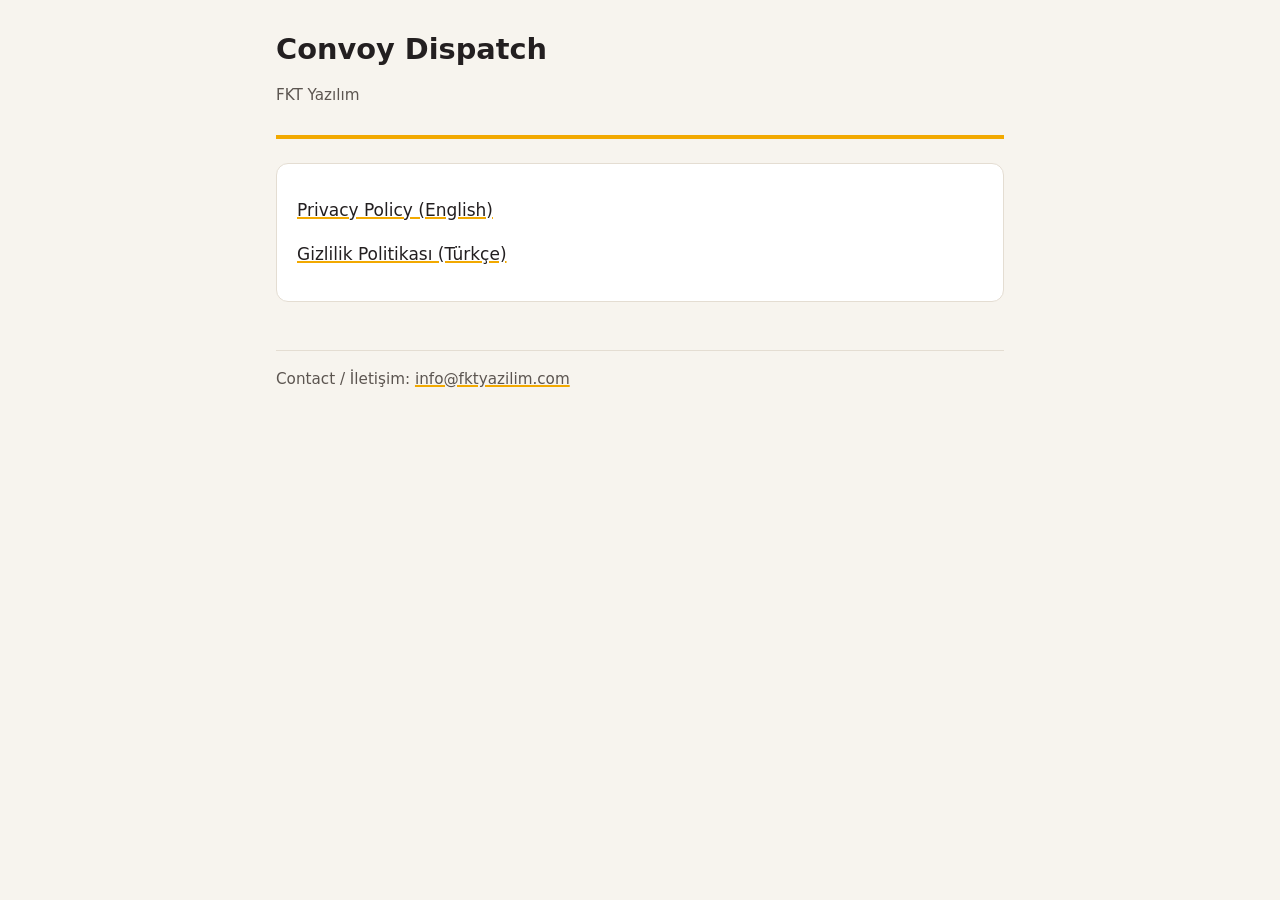
==== index.html @ 8d8829b6 "feat: Convoy Dispatch privacy policy in English and Turkish" ====
<!doctype html>
<html lang="en">
<head>
<meta charset="utf-8">
<meta name="viewport" content="width=device-width, initial-scale=1">
<title>Convoy Dispatch – Legal</title>
<link rel="stylesheet" href="style.css">
</head>
<body>
<main>
<header>
<h1>Convoy Dispatch</h1>
<p class="meta">FKT Yazılım</p>
</header>
<div class="card">
<p><a href="privacy.html">Privacy Policy (English)</a></p>
<p><a href="gizlilik.html">Gizlilik Politikası (Türkçe)</a></p>
</div>
<footer>Contact / İletişim: <a href="mailto:info@fktyazilim.com">info@fktyazilim.com</a></footer>
</main>
</body>
</html>
---- style.css ----
:root { --bg: #f7f4ee; --text: #231f20; --muted: #5c5550; --accent: #f2a900; --card: #ffffff; --line: #e4ddd2; }
@media (prefers-color-scheme: dark) {
  :root { --bg: #231f20; --text: #f2eee8; --muted: #b8b0a6; --accent: #ffbf2e; --card: #2e292a; --line: #403a3b; }
}
* { box-sizing: border-box; }
body { margin: 0; background: var(--bg); color: var(--text); font: 17px/1.6 system-ui, -apple-system, "Segoe UI", Roboto, sans-serif; }
main { max-width: 760px; margin: 0 auto; padding: 32px 16px 64px; }
header { border-bottom: 4px solid var(--accent); padding-bottom: 12px; margin-bottom: 24px; }
h1 { font-size: 1.8rem; line-height: 1.25; margin: 0 0 4px; }
h2 { font-size: 1.2rem; margin: 32px 0 8px; }
p, li { color: var(--text); }
.meta, footer { color: var(--muted); font-size: 0.95rem; }
a { color: inherit; text-decoration-color: var(--accent); text-decoration-thickness: 2px; }
.lang { float: right; font-size: 0.95rem; }
.card { background: var(--card); border: 1px solid var(--line); border-radius: 12px; padding: 16px 20px; margin: 12px 0; }
footer { margin-top: 48px; border-top: 1px solid var(--line); padding-top: 16px; }
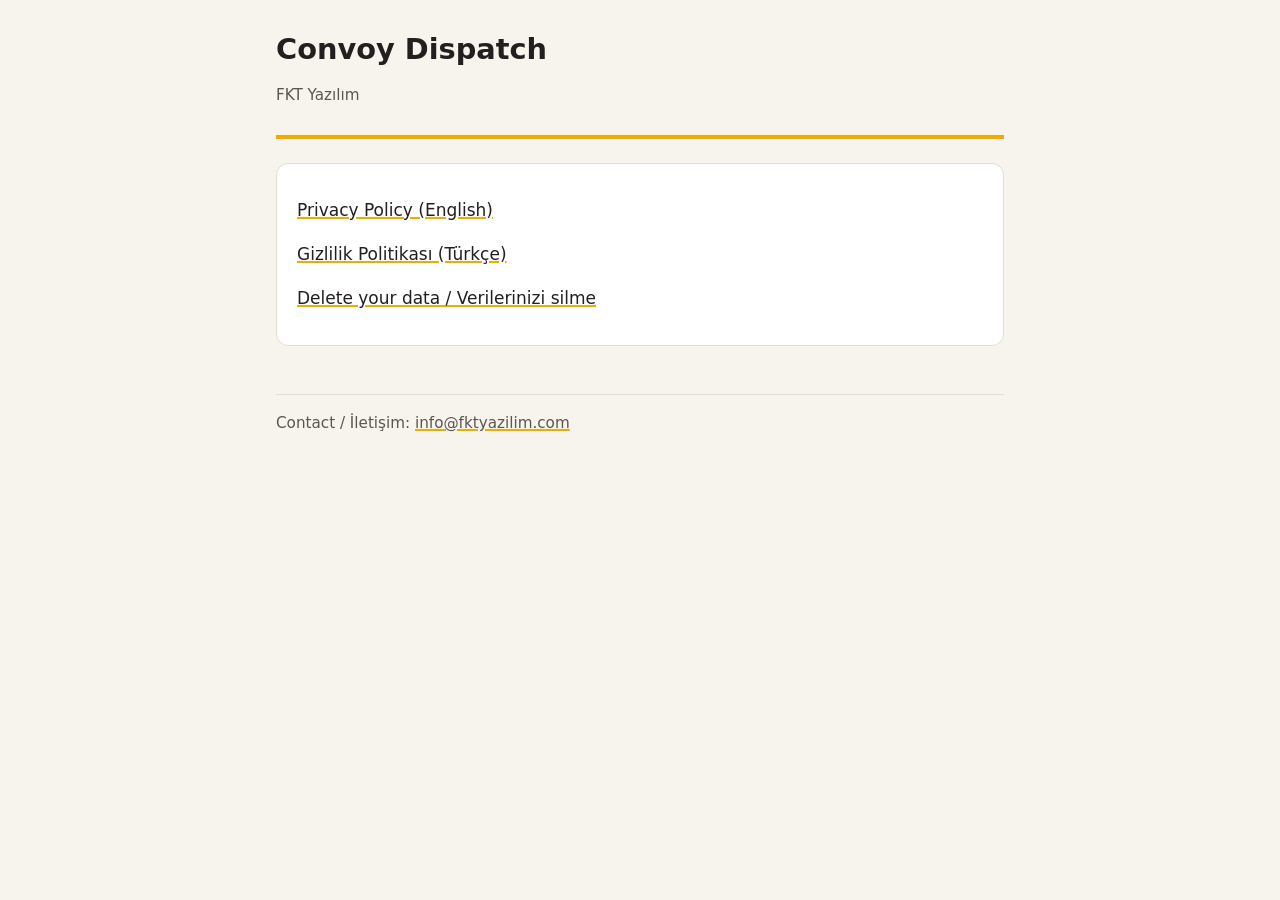
==== commit d79b8eb3: "feat: a data deletion page for Convoy Dispatch" ====
--- a/index.html
+++ b/index.html
@@ -15,6 +15,7 @@
 <div class="card">
 <p><a href="privacy.html">Privacy Policy (English)</a></p>
 <p><a href="gizlilik.html">Gizlilik Politikası (Türkçe)</a></p>
+<p><a href="data-deletion.html">Delete your data / Verilerinizi silme</a></p>
 </div>
 <footer>Contact / İletişim: <a href="mailto:info@fktyazilim.com">info@fktyazilim.com</a></footer>
 </main>
